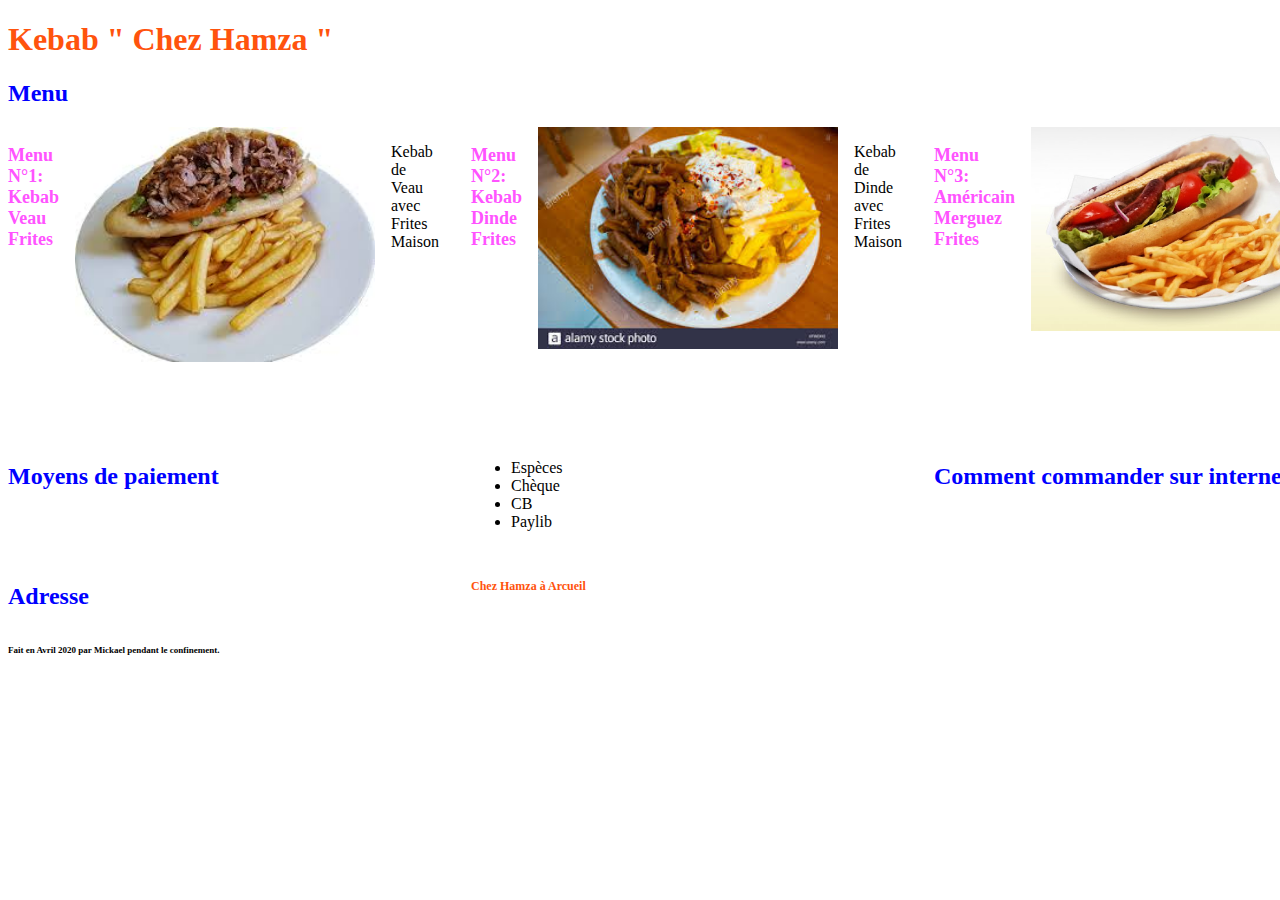
==== index.html @ 16d55632 "Add files via upload" ====
<!DOCTYPE html>
<html lang="en">

<head>
  <meta charset="UTF-8">
  <title>Kebab " Chez Hamza "</title>

  <!-- Change these Google fonts with your own choice -->
  <link href="https://fonts.googleapis.com/css?family=Chivo:700|Overpass:400,700&display=swap" rel="stylesheet">

  <link rel="stylesheet" href="style.css">
</head>

<body>
  <!-- Banner section -->
  <div class="banner">
	<h1> Kebab " Chez Hamza " </h1>
	</div>
	
  <!-- Body section -->
  <div class="body">
<h2> Menu </h2>
		<!-- Menu grid -->
		 <div class="menu">
		 	  <!-- Menu 1 -->
		 	  <div class="menu">
		<h3> Menu N°1: Kebab Veau Frites </h3>
			<img src="KEBAB1.jfif" alt="Kebab1" width="300px">
			<p> Kebab de Veau avec Frites Maison </p>
		</div>
			<!-- Menu 2 -->
			<div class="menu">
		<h3> Menu N°2: Kebab Dinde Frites </h3>
			<img src="KEBAB2.jfif" alt="Kebab2" width="300px">
			<p>Kebab de Dinde avec Frites Maison</p>
		</div>
			<!-- Menu 3 -->
			<div class="menu">
		<h3> Menu N°3: Américain Merguez Frites</h3>
			<img src="KEBAB3.jpg" alt="Kebab3" width="300px">
			<p>Américain Merguez avec Frites Maison</p>
		</div>
			<!-- Menu 4 -->
			<div class="menu">
		<h3> Menu N°4: Américain Steak Frites</h3>
			<img src="KEBAB4.jpg" alt="Kebab4" width="300px">
			<p>Américain Steak avec Frites Maison</p>
		</div>
	<h2> Moyens de paiement </h2>
		<UL>
			<LI> Espèces </LI>
			<LI> Chèque </LI>
			<LI> CB </LI>
			<LI> Paylib </LI>
		</UL>
	<h2> Comment commander sur internet?</h2>
		<ol>
			<li>S'inscrire</li>
			<LI><a href="https://www.ChezHamza.com/order" target="_blank" class="btn-blue"> Commandez Maintenant</a></LI>
			<LI>Payer en ligne</LI>
			<LI>Venir chercher sa commande</LI>
		</ol>
	<h2> Adresse </h2>
		<h4> Chez Hamza à Arcueil</h4>
	</div>
  <!-- Footer section -->
  <div class="footer">
  <h5> Fait en Avril 2020 par Mickael pendant le confinement.</h5>
</div>
</body>
</html>
---- style.css ----
h1 {
	color: #FF530D;
	front-size: 36px;
}
h2 {
  color: blue;
  font-size: 24px;
}
h3 {
  color: rgb(255, 83, 255);
  font-size: 18px;
}h4 {
  color: rgba(255, 83, 13, 1.0);
  font-size: 12px;
}h5 {
  color: black;
  font-size: 9px;
}
a{
	text-decoration:none;
}
.menu {
  display: grid;
  grid-template-columns: 1fr 1fr 1fr 1fr;
  grid-gap: 16px;
}
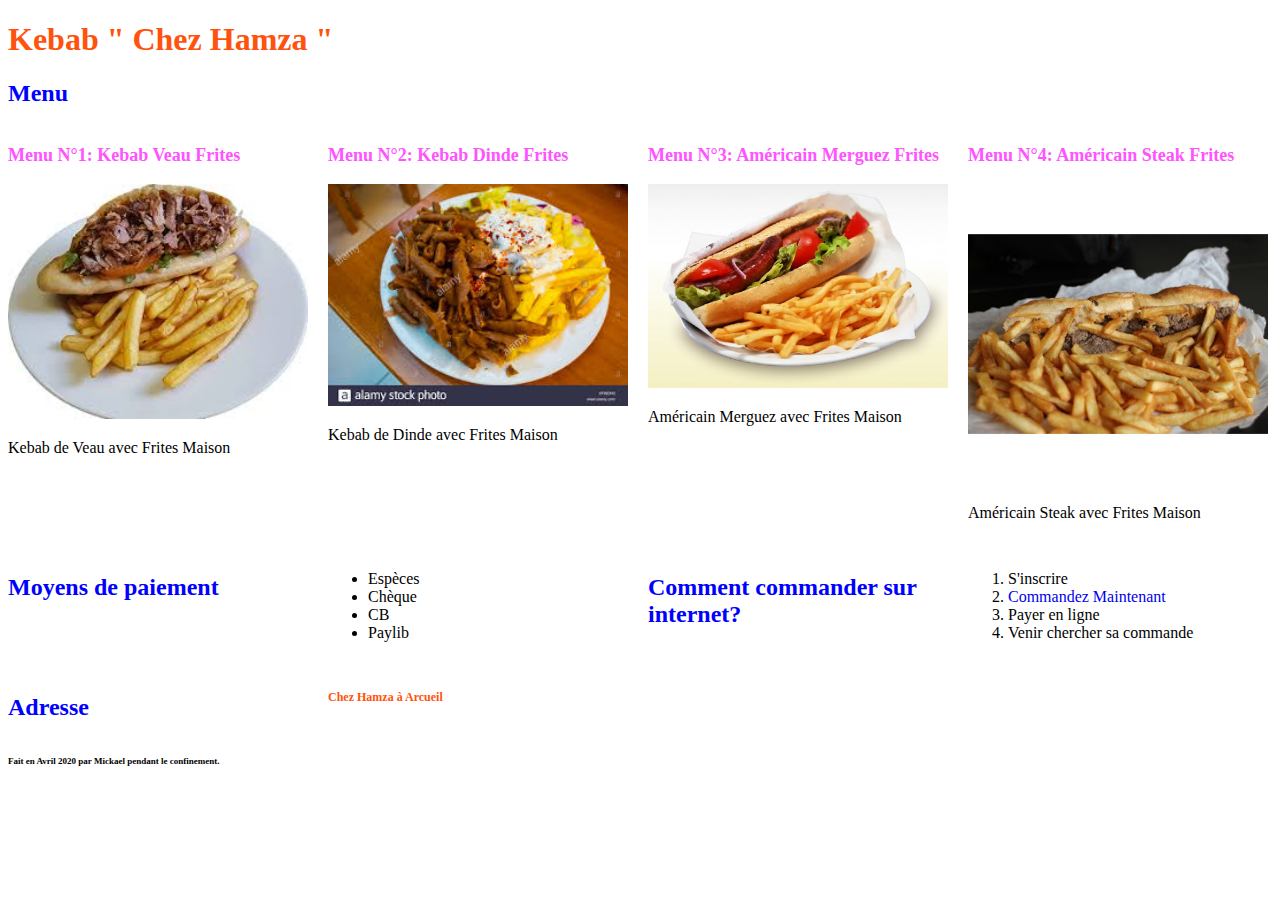
==== commit 55d44d4d: "Add files via upload" ====
--- a/index.html
+++ b/index.html
@@ -4,10 +4,7 @@
 <head>
   <meta charset="UTF-8">
   <title>Kebab " Chez Hamza "</title>
-
-  <!-- Change these Google fonts with your own choice -->
   <link href="https://fonts.googleapis.com/css?family=Chivo:700|Overpass:400,700&display=swap" rel="stylesheet">
-
   <link rel="stylesheet" href="style.css">
 </head>
 
@@ -19,50 +16,51 @@
 	
   <!-- Body section -->
   <div class="body">
-<h2> Menu </h2>
+		<h2> Menu </h2>
 		<!-- Menu grid -->
-		 <div class="menu">
+		 <div class="menus">
 		 	  <!-- Menu 1 -->
 		 	  <div class="menu">
-		<h3> Menu N°1: Kebab Veau Frites </h3>
-			<img src="KEBAB1.jfif" alt="Kebab1" width="300px">
-			<p> Kebab de Veau avec Frites Maison </p>
+			<h3> Menu N°1: Kebab Veau Frites </h3>
+				<img src="KEBAB1.jfif" alt="Kebab1" width="300px">
+				<p> Kebab de Veau avec Frites Maison </p>
+				</div>
+			<!-- Menu 2 -->
+				<div class="menu">
+				<h3> Menu N°2: Kebab Dinde Frites </h3>
+				<img src="KEBAB2.jfif" alt="Kebab2" width="300px">
+				<p>Kebab de Dinde avec Frites Maison</p>
+				</div>
+			<!-- Menu 3 -->
+				<div class="menu">
+				<h3> Menu N°3: Américain Merguez Frites</h3>
+				<img src="KEBAB3.jpg" alt="Kebab3" width="300px">
+				<p>Américain Merguez avec Frites Maison</p>
+				</div>
+			<!-- Menu 4 -->
+				<div class="menu">
+				<h3> Menu N°4: Américain Steak Frites</h3>
+				<img src="KEBAB4.jpg" alt="Kebab4" width="300px">
+				<p>Américain Steak avec Frites Maison</p>
+				</div>
+		<h2> Moyens de paiement </h2>
+			<UL>
+				<LI> Espèces </LI>
+				<LI> Chèque </LI>
+				<LI> CB </LI>
+				<LI> Paylib </LI>
+			</UL>
+		<h2> Comment commander sur internet?</h2>
+			<ol>
+				<li>S'inscrire</li>
+				<LI><a href="https://www.ChezHamza.com/order" target="_blank" class="btn-blue"> Commandez Maintenant</a></LI>
+				<LI>Payer en ligne</LI>
+				<LI>Venir chercher sa commande</LI>
+			</ol>
+		<h2> Adresse </h2>
+		<h4> Chez Hamza à Arcueil</h4>
 		</div>
-			<!-- Menu 2 -->
-			<div class="menu">
-		<h3> Menu N°2: Kebab Dinde Frites </h3>
-			<img src="KEBAB2.jfif" alt="Kebab2" width="300px">
-			<p>Kebab de Dinde avec Frites Maison</p>
-		</div>
-			<!-- Menu 3 -->
-			<div class="menu">
-		<h3> Menu N°3: Américain Merguez Frites</h3>
-			<img src="KEBAB3.jpg" alt="Kebab3" width="300px">
-			<p>Américain Merguez avec Frites Maison</p>
-		</div>
-			<!-- Menu 4 -->
-			<div class="menu">
-		<h3> Menu N°4: Américain Steak Frites</h3>
-			<img src="KEBAB4.jpg" alt="Kebab4" width="300px">
-			<p>Américain Steak avec Frites Maison</p>
-		</div>
-	<h2> Moyens de paiement </h2>
-		<UL>
-			<LI> Espèces </LI>
-			<LI> Chèque </LI>
-			<LI> CB </LI>
-			<LI> Paylib </LI>
-		</UL>
-	<h2> Comment commander sur internet?</h2>
-		<ol>
-			<li>S'inscrire</li>
-			<LI><a href="https://www.ChezHamza.com/order" target="_blank" class="btn-blue"> Commandez Maintenant</a></LI>
-			<LI>Payer en ligne</LI>
-			<LI>Venir chercher sa commande</LI>
-		</ol>
-	<h2> Adresse </h2>
-		<h4> Chez Hamza à Arcueil</h4>
-	</div>
+
   <!-- Footer section -->
   <div class="footer">
   <h5> Fait en Avril 2020 par Mickael pendant le confinement.</h5>
--- a/style.css
+++ b/style.css
@@ -19,7 +19,7 @@
 a{
 	text-decoration:none;
 }
-.menu {
+.menus {
   display: grid;
   grid-template-columns: 1fr 1fr 1fr 1fr;
   grid-gap: 16px;
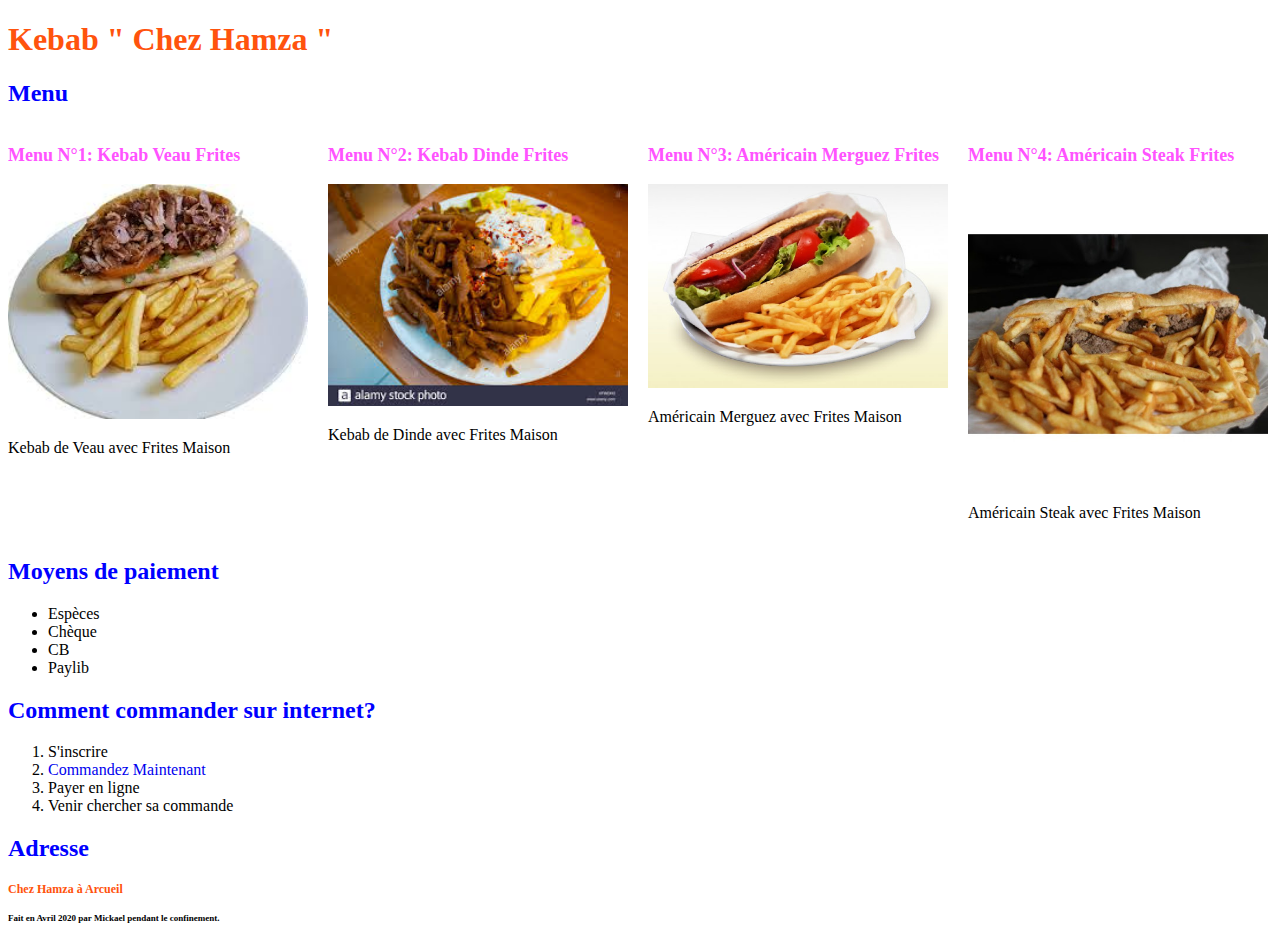
==== commit 6e1b3c24: "Add files via upload" ====
--- a/index.html
+++ b/index.html
@@ -20,29 +20,30 @@
 		<!-- Menu grid -->
 		 <div class="menus">
 		 	  <!-- Menu 1 -->
-		 	  <div class="menu">
+		 	  <div class="menu-white">
 			<h3> Menu N°1: Kebab Veau Frites </h3>
 				<img src="KEBAB1.jfif" alt="Kebab1" width="300px">
 				<p> Kebab de Veau avec Frites Maison </p>
 				</div>
 			<!-- Menu 2 -->
-				<div class="menu">
+				<div class="menu-white">
 				<h3> Menu N°2: Kebab Dinde Frites </h3>
 				<img src="KEBAB2.jfif" alt="Kebab2" width="300px">
 				<p>Kebab de Dinde avec Frites Maison</p>
 				</div>
 			<!-- Menu 3 -->
-				<div class="menu">
+				<div class="menu-white">
 				<h3> Menu N°3: Américain Merguez Frites</h3>
 				<img src="KEBAB3.jpg" alt="Kebab3" width="300px">
 				<p>Américain Merguez avec Frites Maison</p>
 				</div>
 			<!-- Menu 4 -->
-				<div class="menu">
+				<div class="menu-white">
 				<h3> Menu N°4: Américain Steak Frites</h3>
 				<img src="KEBAB4.jpg" alt="Kebab4" width="300px">
 				<p>Américain Steak avec Frites Maison</p>
 				</div>
+			</div>
 		<h2> Moyens de paiement </h2>
 			<UL>
 				<LI> Espèces </LI>
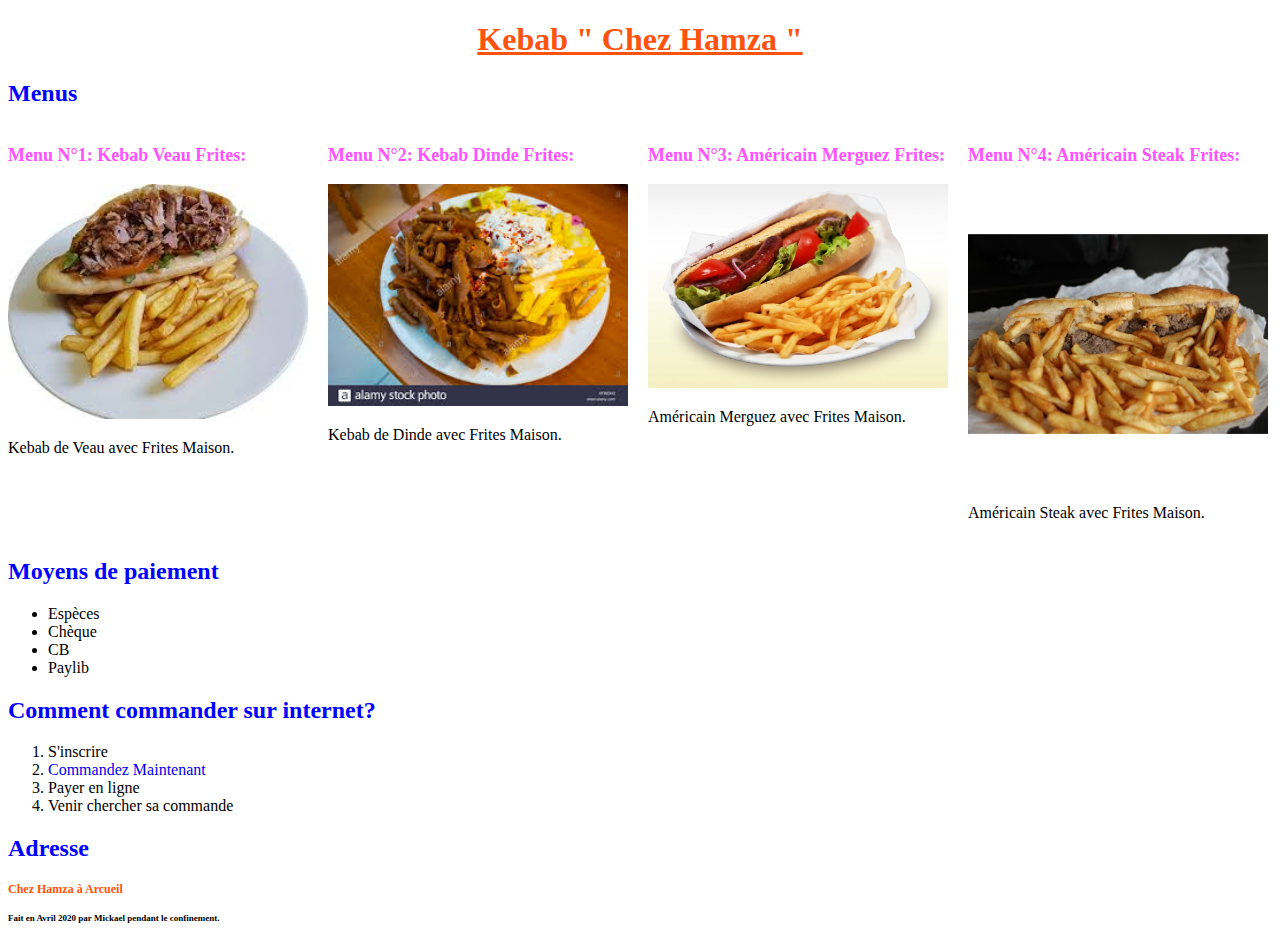
==== commit 0f5aa00b: "Add files via upload" ====
--- a/index.html
+++ b/index.html
@@ -16,32 +16,32 @@
 	
   <!-- Body section -->
   <div class="body">
-		<h2> Menu </h2>
+		<h2> Menus </h2>
 		<!-- Menu grid -->
 		 <div class="menus">
 		 	  <!-- Menu 1 -->
 		 	  <div class="menu-white">
-			<h3> Menu N°1: Kebab Veau Frites </h3>
+			<h3> Menu N°1: Kebab Veau Frites: </h3>
 				<img src="KEBAB1.jfif" alt="Kebab1" width="300px">
-				<p> Kebab de Veau avec Frites Maison </p>
+				<p> Kebab de Veau avec Frites Maison. </p>
 				</div>
 			<!-- Menu 2 -->
 				<div class="menu-white">
-				<h3> Menu N°2: Kebab Dinde Frites </h3>
+				<h3> Menu N°2: Kebab Dinde Frites: </h3>
 				<img src="KEBAB2.jfif" alt="Kebab2" width="300px">
-				<p>Kebab de Dinde avec Frites Maison</p>
+				<p>Kebab de Dinde avec Frites Maison.</p>
 				</div>
 			<!-- Menu 3 -->
 				<div class="menu-white">
-				<h3> Menu N°3: Américain Merguez Frites</h3>
+				<h3> Menu N°3: Américain Merguez Frites:</h3>
 				<img src="KEBAB3.jpg" alt="Kebab3" width="300px">
-				<p>Américain Merguez avec Frites Maison</p>
+				<p>Américain Merguez avec Frites Maison.</p>
 				</div>
 			<!-- Menu 4 -->
 				<div class="menu-white">
-				<h3> Menu N°4: Américain Steak Frites</h3>
+				<h3> Menu N°4: Américain Steak Frites:</h3>
 				<img src="KEBAB4.jpg" alt="Kebab4" width="300px">
-				<p>Américain Steak avec Frites Maison</p>
+				<p>Américain Steak avec Frites Maison.</p>
 				</div>
 			</div>
 		<h2> Moyens de paiement </h2>
@@ -60,8 +60,7 @@
 			</ol>
 		<h2> Adresse </h2>
 		<h4> Chez Hamza à Arcueil</h4>
-		</div>
-
+		
   <!-- Footer section -->
   <div class="footer">
   <h5> Fait en Avril 2020 par Mickael pendant le confinement.</h5>
--- a/style.css
+++ b/style.css
@@ -1,6 +1,8 @@
 h1 {
 	color: #FF530D;
 	front-size: 36px;
+	text-decoration: underline;
+	text-align: center;
 }
 h2 {
   color: blue;
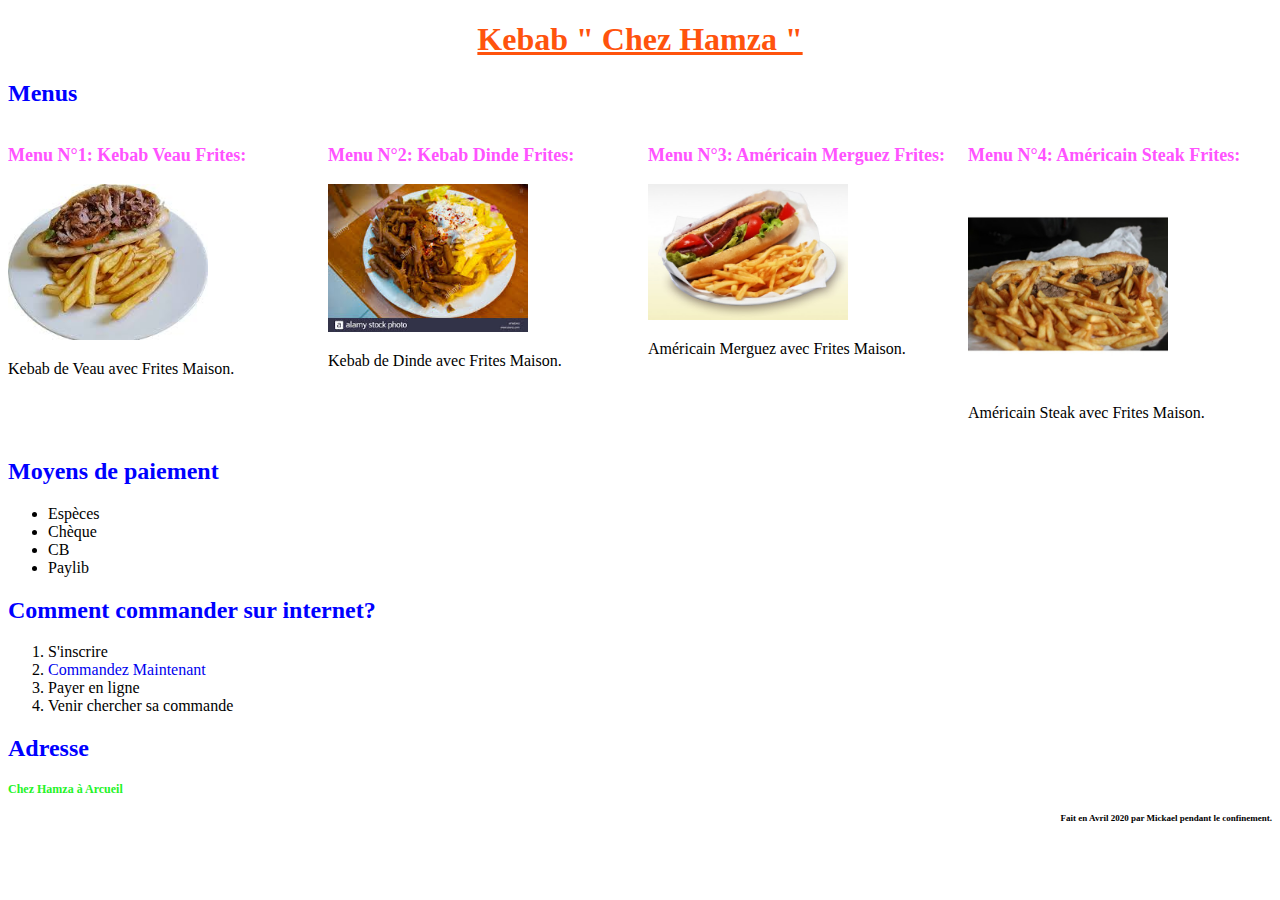
==== commit 9afe466f: "Add files via upload" ====
--- a/index.html
+++ b/index.html
@@ -22,25 +22,25 @@
 		 	  <!-- Menu 1 -->
 		 	  <div class="menu-white">
 			<h3> Menu N°1: Kebab Veau Frites: </h3>
-				<img src="KEBAB1.jfif" alt="Kebab1" width="300px">
+				<img src="images/KEBAB1.jfif" alt="Kebab1" width="300px">
 				<p> Kebab de Veau avec Frites Maison. </p>
 				</div>
 			<!-- Menu 2 -->
 				<div class="menu-white">
 				<h3> Menu N°2: Kebab Dinde Frites: </h3>
-				<img src="KEBAB2.jfif" alt="Kebab2" width="300px">
+				<img src="images/KEBAB2.jfif" alt="Kebab2" width="300px">
 				<p>Kebab de Dinde avec Frites Maison.</p>
 				</div>
 			<!-- Menu 3 -->
 				<div class="menu-white">
 				<h3> Menu N°3: Américain Merguez Frites:</h3>
-				<img src="KEBAB3.jpg" alt="Kebab3" width="300px">
+				<img src="images/KEBAB3.jpg" alt="Kebab3" width="300px">
 				<p>Américain Merguez avec Frites Maison.</p>
 				</div>
 			<!-- Menu 4 -->
 				<div class="menu-white">
 				<h3> Menu N°4: Américain Steak Frites:</h3>
-				<img src="KEBAB4.jpg" alt="Kebab4" width="300px">
+				<img src="images/KEBAB4.jpg" alt="Kebab4" width="300px">
 				<p>Américain Steak avec Frites Maison.</p>
 				</div>
 			</div>
--- a/style.css
+++ b/style.css
@@ -12,11 +12,12 @@
   color: rgb(255, 83, 255);
   font-size: 18px;
 }h4 {
-  color: rgba(255, 83, 13, 1.0);
+  color: rgba(36, 243, 40, 1.0);
   font-size: 12px;
 }h5 {
   color: black;
   font-size: 9px;
+  text-align: right;
 }
 a{
 	text-decoration:none;
@@ -25,4 +26,8 @@
   display: grid;
   grid-template-columns: 1fr 1fr 1fr 1fr;
   grid-gap: 16px;
+}
+img {
+	width: 200px;
+	height: auto;
 }